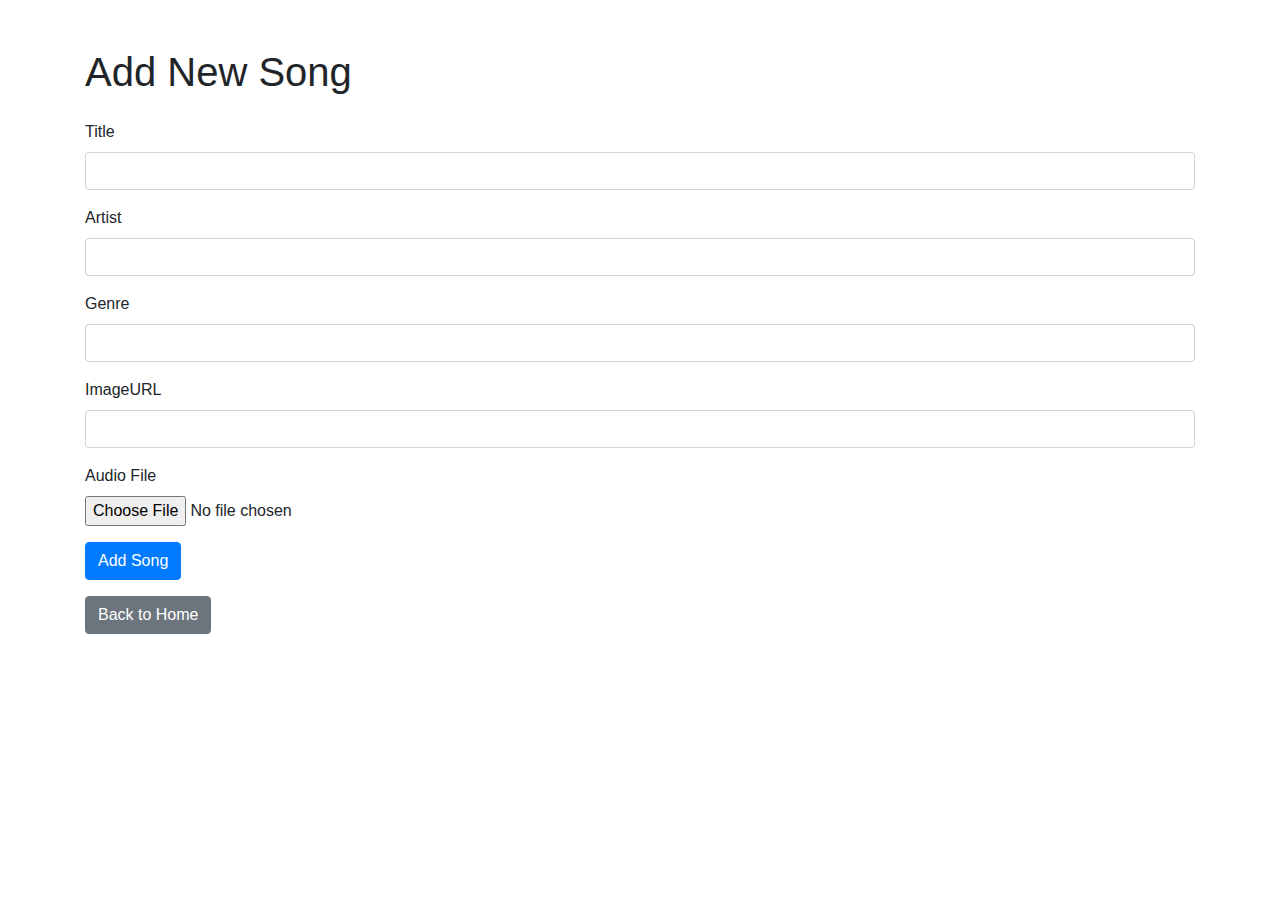
==== src/main/resources/templates/addSong.html @ e219cd5b "init commit" ====
<!DOCTYPE html>
<html lang="en">
<head>
    <meta charset="UTF-8">
    <meta name="viewport" content="width=device-width, initial-scale=1.0">
    <title>Add Track</title>
    <link href="https://stackpath.bootstrapcdn.com/bootstrap/4.5.2/css/bootstrap.min.css" rel="stylesheet">
    <link rel="stylesheet" href="/css/style.css">
</head>
<body>
<div class="container">
    <h1 class="mt-5">Add New Song</h1>
    <form action="/addSong" method="post" enctype="multipart/form-data" class="mt-4">
        <input type="hidden" th:name="${_csrf.parameterName}" th:value="${_csrf.token}"/>
        <div class="form-group">
            <label for="title">Title</label>
            <input type="text" class="form-control" id="title" name="title" required>
        </div>
        <div class="form-group">
            <label for="artist">Artist</label>
            <input type="text" class="form-control" id="artist" name="artist" required>
        </div>
        <div class="form-group">
            <label for="genre">Genre</label>
            <input type="text" class="form-control" id="genre" name="genre" required>
        </div>
        <div class="form-group">
            <label for="imageURL">ImageURL</label>
            <input type="text" class="form-control" id="imageURL" name="imageURL" required>
        </div>
        <div class="form-group">
            <label for="audioFile">Audio File</label>
            <input type="file" class="form-control-file" id="audioFile" name="audioFile" accept="audio/*" required>
        </div>
        <button type="submit" class="btn btn-primary">Add Song</button>
    </form>
    <a href="/" class="btn btn-secondary mt-3">Back to Home</a>
</div>
</body>
</html>
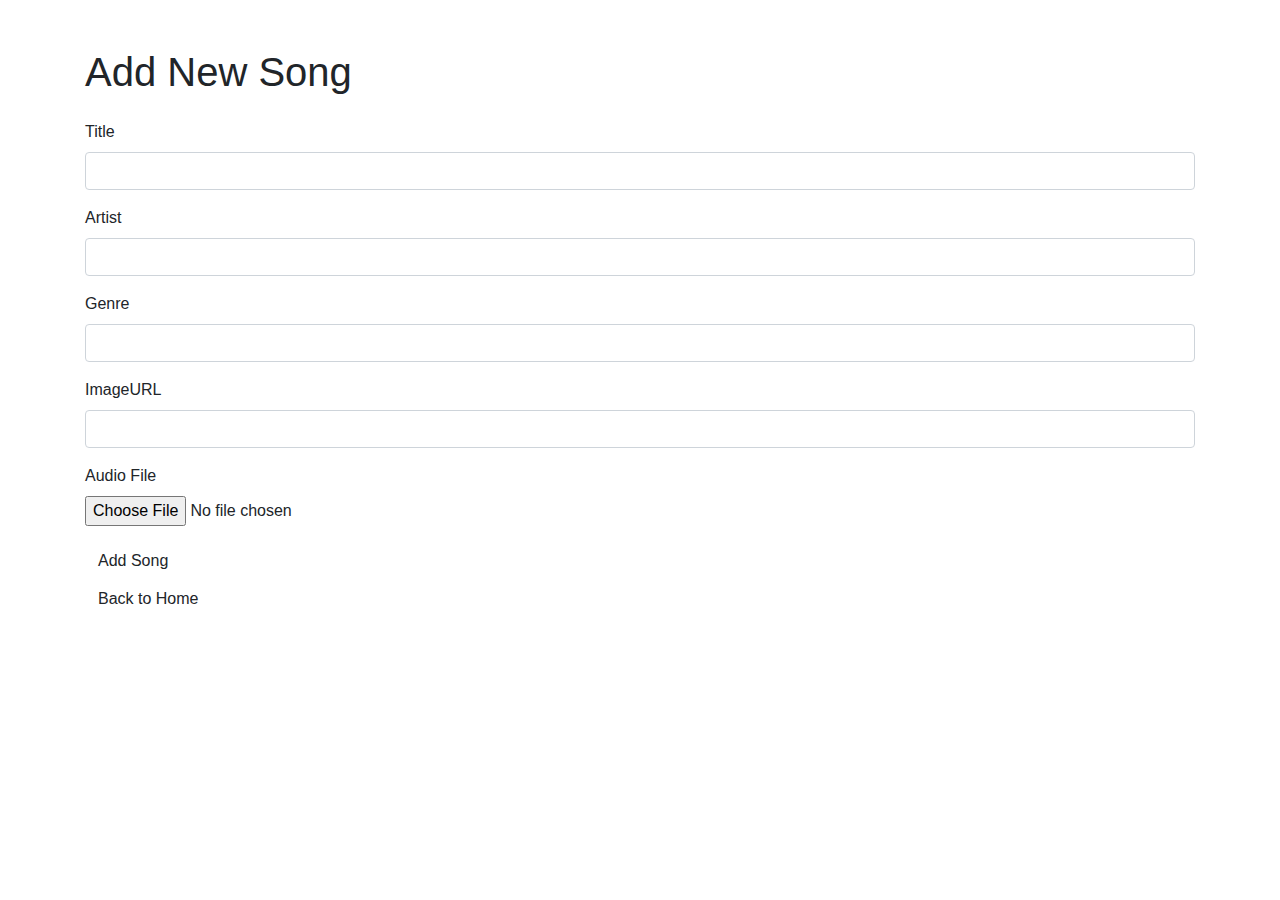
==== commit a8c66385: "upadte templates" ====
--- a/src/main/resources/templates/addSong.html
+++ b/src/main/resources/templates/addSong.html
@@ -32,9 +32,9 @@
             <label for="audioFile">Audio File</label>
             <input type="file" class="form-control-file" id="audioFile" name="audioFile" accept="audio/*" required>
         </div>
-        <button type="submit" class="btn btn-primary">Add Song</button>
+        <button type="submit" class="btn btn-custom-primary">Add Song</button>
     </form>
-    <a href="/" class="btn btn-secondary mt-3">Back to Home</a>
+    <a href="/" class="btn btn-custom">Back to Home</a>
 </div>
 </body>
 </html>
